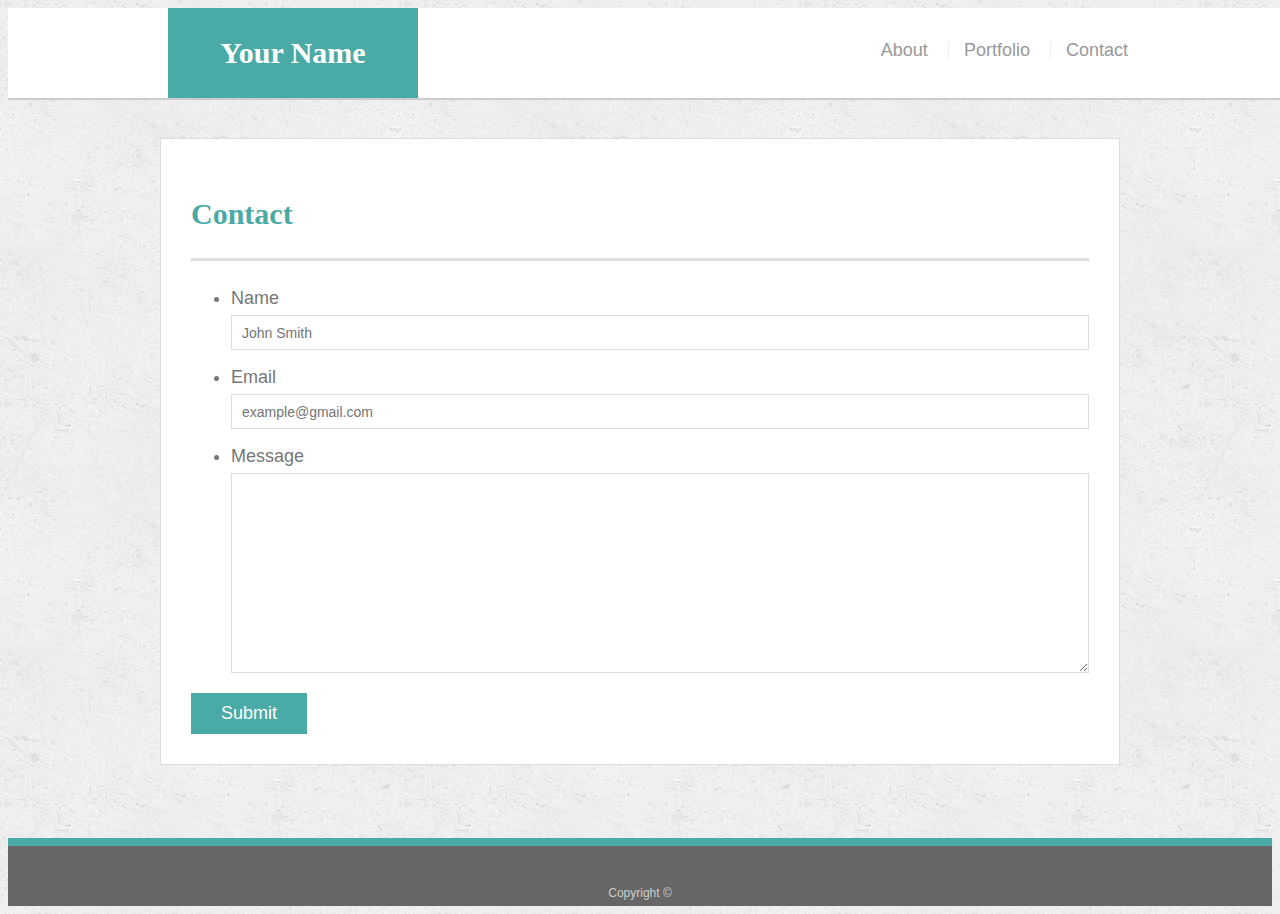
==== contact.html @ a9ac068b "Inital commit" ====
<!doctype html>
<html lang="en-us">

<head>
  <meta charset="UTF-8">
  <title>Contact | Your Name</title>
  <link rel="stylesheet" type="text/css" href="assets/css/style.css">
  <meta name="viewport" content="width=device-width, initial-scale=1">
</head>

<body>

  <header id="masthead">
    <div class="container">
      <a href="index.html" id="logo">Your Name</a>
      <nav>
        <a href="index.html">About</a>
        <a href="portfolio.html">Portfolio</a>
        <a href="contact.html">Contact</a>
      </nav>
    </div>
  </header>

  <div id="main-container" class="container">
    <section class="main-section">
      <h1>Contact</h1>

      <form id="contact-form">
        <ul>
          <li>
            <label for="name">Name</label>
            <input type="text" id="name" name="name" placeholder="John Smith" required="required">
          </li>
          <li>
            <label for="email">Email</label>
            <input type="email" id="email" name="email" placeholder="example@gmail.com" required="required">
          </li>
          <li>
            <label for="message">Message</label>
            <textarea id="message" name="message" required="required"></textarea>
          </li>
        </ul>
        <input type="submit">
      </form>

    </section>

  </div>

  <footer>
    <div class="container">
      Copyright &copy; 
    </div>
  </footer>
</body>

</html>
---- assets/css/style.css ----
body {
  font-family: Arial, "Helvetica Neue", Helvetica, sans-serif;
  font-size: 18px;
  line-height: 34px;
  color: #777777;
  background: url("../images/concrete_seamless.png");
}

* {
  box-sizing: border-box;
}

/* general */

.container {
  width: 100%;
  max-width: 960px;
  margin: 0 auto;
  clear: both;
}

h1,
h2,
h3,
p {
  margin-bottom: 20px;
}

p:last-child {
  margin-bottom: 0;
}

h1,
h2,
h3 {
  font-family: Georgia, Times, "Times New Roman", serif;
  font-weight: 700;
  color: #4aaaa5;
}

h1 {
  padding-bottom: 20px;
  font-size: 30px;
  line-height: 49px;
  border-bottom: 3px solid #dddddd;
}

h2,
h3 {
  font-size: 22px;
}

/* header */

#masthead {
  position: fixed;
  z-index: 99;
  width: 100%;
  margin: 0 0 30px;
  overflow: auto;
  color: #ffffff;
  background: #ffffff;
  border-bottom: 2px solid #cccccc;
}

#logo {
  float: left;
  width: 250px;
  height: 90px;
  font-family: Georgia, Times, "Times New Roman", serif;
  font-size: 30px;
  font-weight: 700;
  line-height: 90px;
  color: #ffffff;
  text-align: center;
  text-decoration: none;
  background: #4aaaa5;
}

nav {
  float: right;
  margin-top: 25px;
}

nav a {
  display: inline-block;
  padding-left: 15px;
  margin-left: 15px;
  line-height: 18px;
  color: #999;
  text-decoration: none;
  border-left: 1px solid #efefef;
}

nav a:first-child {
  border-left: 0 none;
}

/* footer */

footer {
  padding: 30px 0;
  clear: both;
  font-size: 12px;
  color: #ffffff;
  color: #cccccc;
  text-align: center;
  background: #666666;
  border-top: 8px solid #4aaaa5;
  height: 50px;
}

h3, h2 {
  padding-bottom: 20px;
  margin-bottom: 15px;
  line-height: 22px;
  border-bottom: 2px solid #eeeeee;
}

/* main */

#main-container {
  padding-top: 130px;
  min-height: calc(100vh - 70px);
}

.main-section {
  float: left;
  width: 100%;
  max-width: 960px;
  padding: 30px;
  margin: 0 0 40px;
  background: #ffffff;
  border: 1px solid #dddddd;
}

/* portfolio page */

.work {
  position: relative;
  float: left;
  width: 274px;
  margin: 20px 0 25px;
  overflow: auto;
}

.work:nth-child(even) {
  margin-right: 40px;
}

.work img {
  width: 100%;
  border: 0 none;
  opacity: 0.8;
}

.work h3 {
  position: absolute;
  bottom: 20px;
  width: 100%;
  padding: 15px;
  margin-bottom: 0;
  font-weight: 300;
  line-height: 30px;
  color: #ffffff;
  text-align: center;
  background: #4aaaa5;
  border-bottom: 0;
}

.auth-image {
  float: left;
  width: 200px;
  height: auto;
  margin-top: 10px;
  margin-right: 25px;
}

/* contact page */

#contact-form ul {
  margin-bottom: 20px;
}

#contact-form li {
  margin-bottom: 10px;
}

label,
input[type=text],
input[type=email],
textarea {
  display: block;
  width: 100%;
}

input[type=text],
input[type=email],
textarea {
  height: 35px;
  padding: 0 10px;
  font-size: 14px;
  border: 1px solid #dddddd;
}

textarea {
  height: 200px;
}

input[type=submit] {
  padding: 10px 30px;
  font-size: 18px;
  color: #ffffff;
  cursor: pointer;
  background: #4aaaa5;
  border: 0 none;
}


/* Media Queries for making this responsive */

@media screen and (max-width: 980px) {
  /* The main-container color will be pink */
  #main-container{
    background-color: pink;
  }

}

@media screen and (max-width: 768px) {
  /* The main-container color will be pink */
  #main-container{
    background-color:blue;
  }

}

@media screen and (max-width: 640px) {
  /* The main-container color will be pink */
  #main-container{
    background-color: red;

  }

  nav { width: 100%;
        text-align: center;

  }

  #logo { width:100%;

  }

  #masthead { position: static;
    margin-bottom: 10px;

  }

  .work { width: 100%;

  }

}
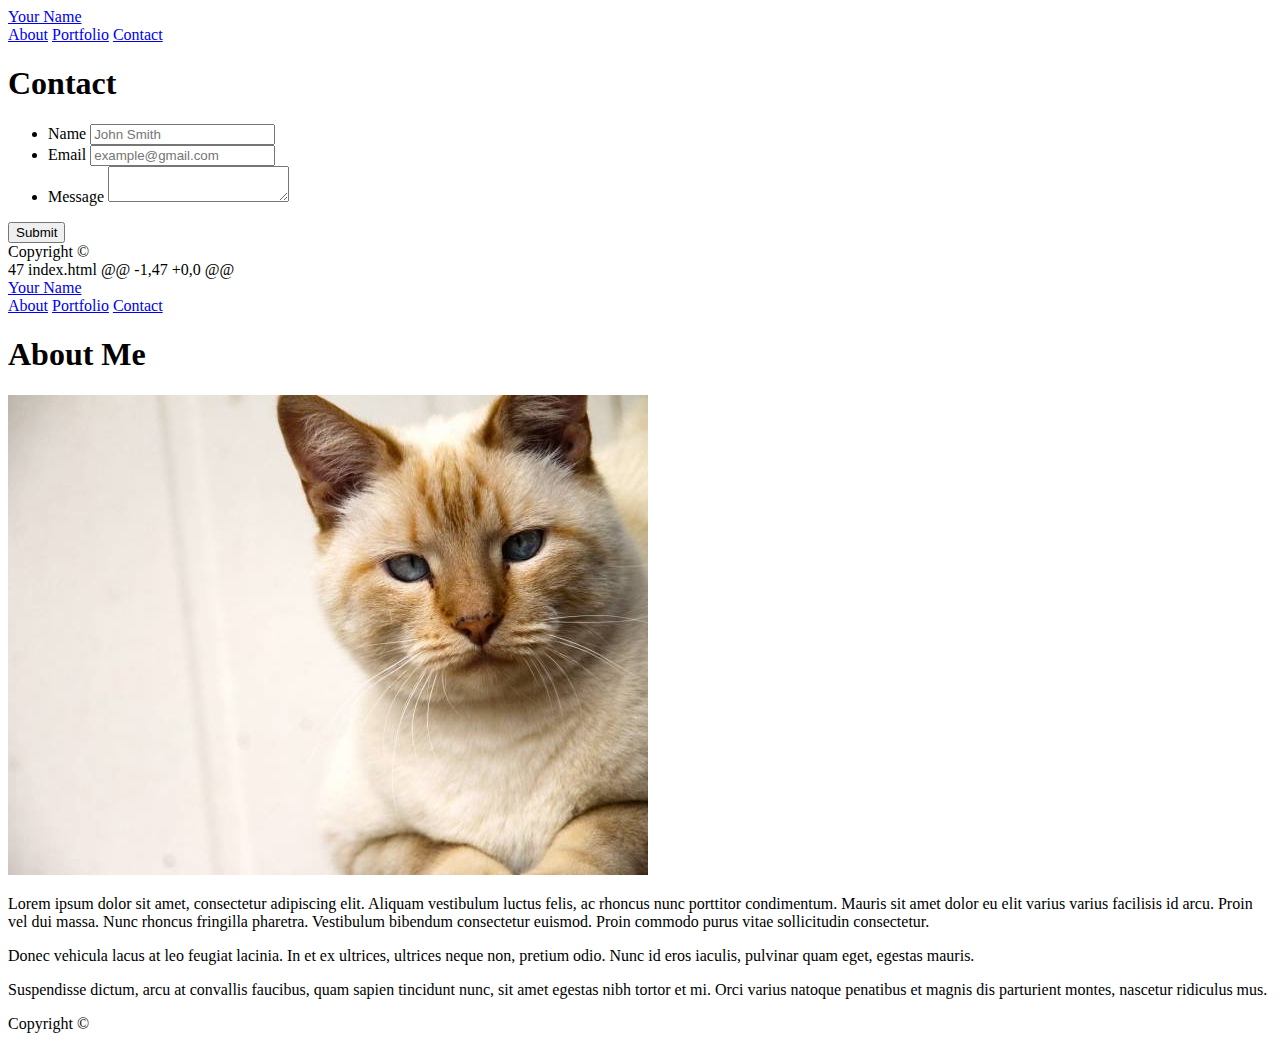
==== commit 168356a9: "Added contact.html and portfolio.html" ====
--- a/contact.html
+++ b/contact.html
@@ -55,3 +55,52 @@
 </body>
 
 </html>
+  47  index.html 
+@@ -1,47 +0,0 @@
+<!doctype html>
+<html lang="en-us">
+
+<head>
+  <meta charset="UTF-8">
+  <title>About | Your Name</title>
+  <link rel="stylesheet" type="text/css" href="assets/css/style.css">
+  <meta name="viewport" content="width=device-width, initial-scale=1">
+</head>
+
+<body>
+
+  <header id="masthead">
+    <div class="container">
+      <a href="index.html" id="logo">Your Name</a>
+      <nav>
+        <a href="index.html">About</a>
+        <a href="portfolio.html">Portfolio</a>
+        <a href="contact.html">Contact</a>
+      </nav>
+    </div>
+  </header>
+
+  <div id="main-container" class="container">
+    <section class="main-section">
+      <h1>About Me</h1>
+
+      <img src="assets/images/cat.jpg" class="auth-image" alt="Your Name">
+
+      <p>Lorem ipsum dolor sit amet, consectetur adipiscing elit. Aliquam vestibulum luctus felis, ac rhoncus nunc porttitor condimentum. Mauris sit amet dolor eu elit varius varius facilisis id arcu. Proin vel dui massa. Nunc rhoncus fringilla pharetra. Vestibulum bibendum consectetur euismod. Proin commodo purus vitae sollicitudin consectetur.</p>
+
+      <p>Donec vehicula lacus at leo feugiat lacinia. In et ex ultrices, ultrices neque non, pretium odio. Nunc id eros iaculis, pulvinar quam eget, egestas mauris.</p>
+
+      <p>Suspendisse dictum, arcu at convallis faucibus, quam sapien tincidunt nunc, sit amet egestas nibh tortor et mi. Orci varius natoque penatibus et magnis dis parturient montes, nascetur ridiculus mus.</p>
+
+    </section>
+
+  </div>
+
+  <footer>
+    <div class="container">
+      Copyright &copy; 
+    </div>
+  </footer>
+</body>
+
+</html>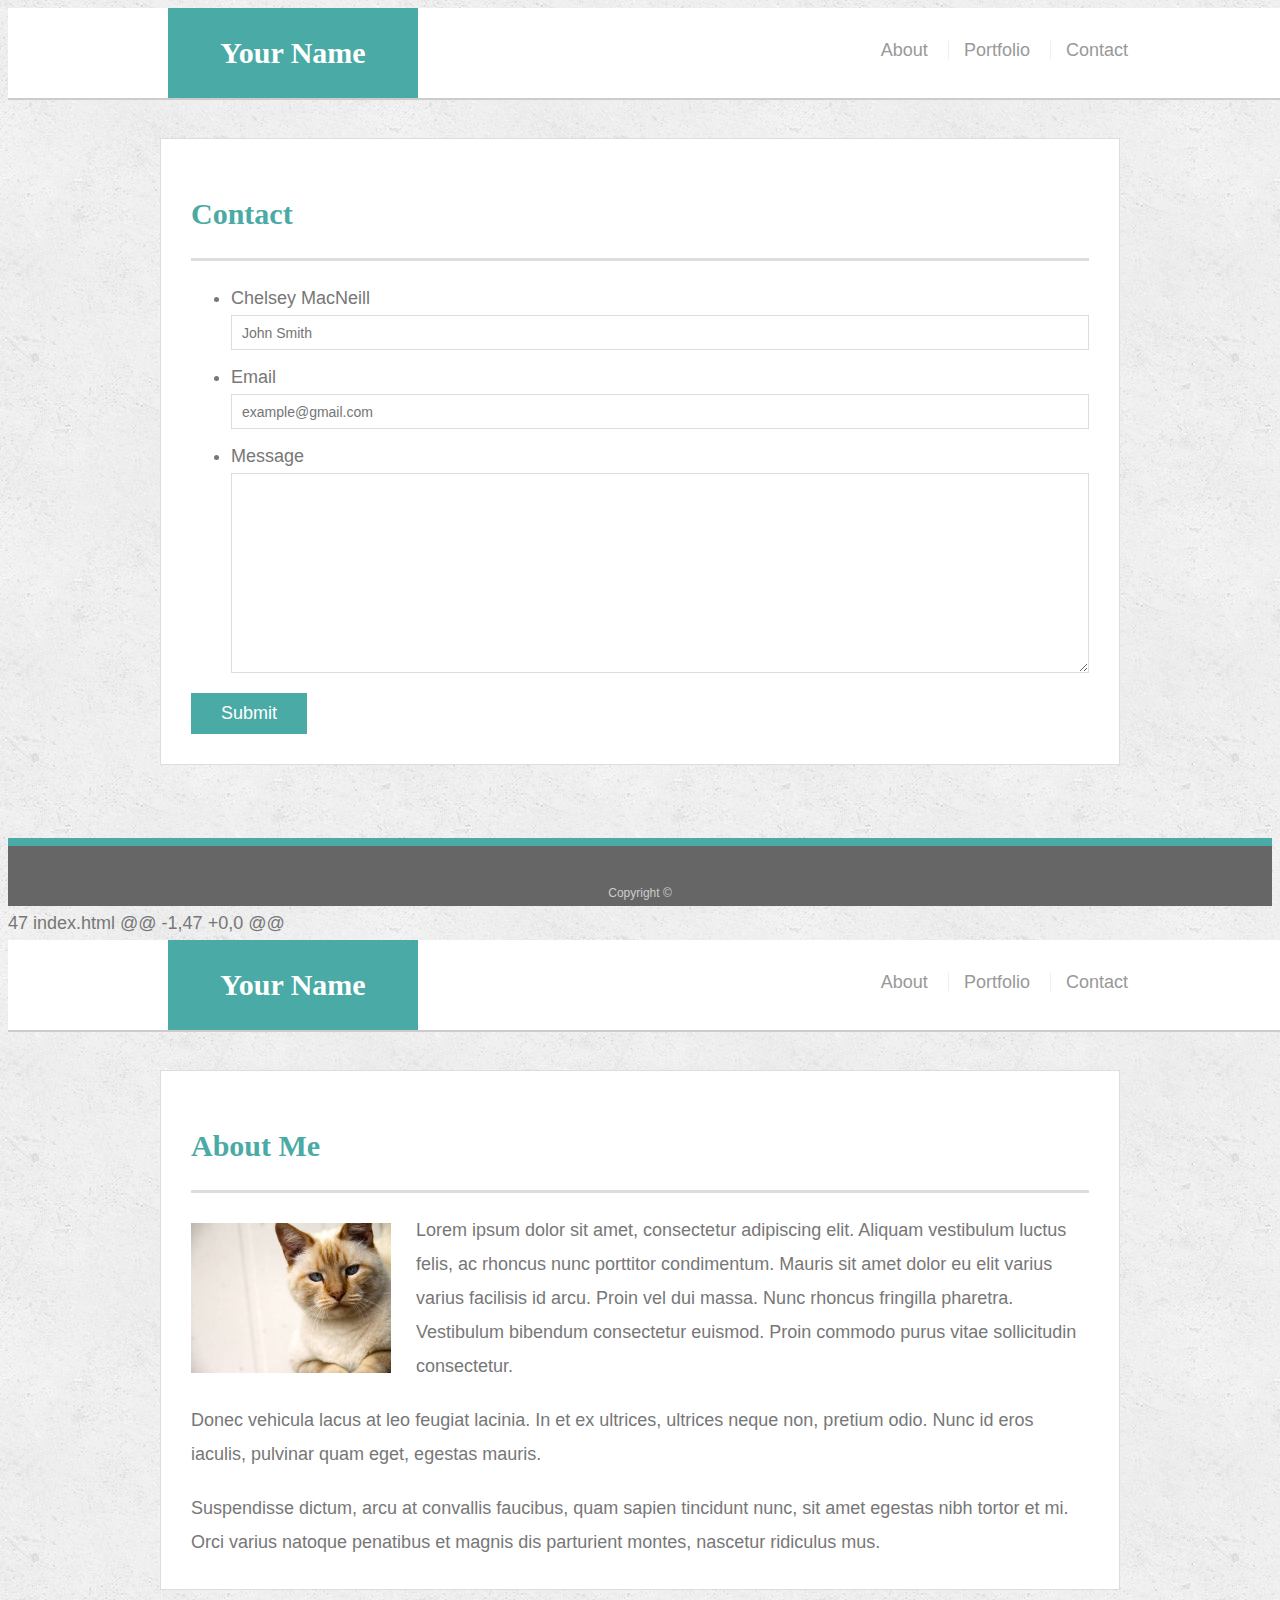
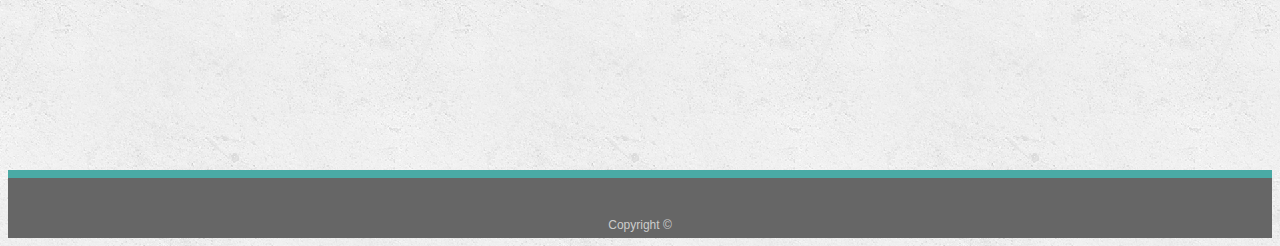
==== commit 66cd1f2d: "Added Liri app to portfolio page" ====
--- a/contact.html
+++ b/contact.html
@@ -28,7 +28,7 @@
       <form id="contact-form">
         <ul>
           <li>
-            <label for="name">Name</label>
+            <label for="name">Chelsey MacNeill </label>
             <input type="text" id="name" name="name" placeholder="John Smith" required="required">
           </li>
           <li>
--- a/assets/css/style.css
+++ b/assets/css/style.css
@@ -0,0 +1,253 @@
+body {
+    font-family: Arial, "Helvetica Neue", Helvetica, sans-serif;
+    font-size: 18px;
+    line-height: 34px;
+    color: #777777;
+    background: url("../images/concrete_seamless.png");
+  }
+  
+  * {
+    box-sizing: border-box;
+  }
+  
+  /* general */
+  
+  .container {
+    width: 100%;
+    max-width: 960px;
+    margin: 0 auto;
+    clear: both;
+  }
+  
+  h1,
+  h2,
+  h3,
+  p {
+    margin-bottom: 20px;
+  }
+  
+  p:last-child {
+    margin-bottom: 0;
+  }
+  
+  h1,
+  h2,
+  h3 {
+    font-family: Georgia, Times, "Times New Roman", serif;
+    font-weight: 700;
+    color: #4aaaa5;
+  }
+  
+  h1 {
+    padding-bottom: 20px;
+    font-size: 30px;
+    line-height: 49px;
+    border-bottom: 3px solid #dddddd;
+  }
+  
+  h2,
+  h3 {
+    font-size: 22px;
+  }
+  
+  /* header */
+  
+  #masthead {
+    position: fixed;
+    z-index: 99;
+    width: 100%;
+    margin: 0 0 30px;
+    overflow: auto;
+    color: #ffffff;
+    background: #ffffff;
+    border-bottom: 2px solid #cccccc;
+  }
+  
+  #logo {
+    float: left;
+    width: 250px;
+    height: 90px;
+    font-family: Georgia, Times, "Times New Roman", serif;
+    font-size: 30px;
+    font-weight: 700;
+    line-height: 90px;
+    color: #ffffff;
+    text-align: center;
+    text-decoration: none;
+    background: #4aaaa5;
+  }
+  
+  nav {
+    float: right;
+    margin-top: 25px;
+  }
+  
+  nav a {
+    display: inline-block;
+    padding-left: 15px;
+    margin-left: 15px;
+    line-height: 18px;
+    color: #999;
+    text-decoration: none;
+    border-left: 1px solid #efefef;
+  }
+  
+  nav a:first-child {
+    border-left: 0 none;
+  }
+  
+  /* footer */
+  
+  footer {
+    padding: 30px 0;
+    clear: both;
+    font-size: 12px;
+    color: #ffffff;
+    color: #cccccc;
+    text-align: center;
+    background: #666666;
+    border-top: 8px solid #4aaaa5;
+    height: 50px;
+  }
+  
+  h3, h2 {
+    padding-bottom: 20px;
+    margin-bottom: 15px;
+    line-height: 22px;
+    border-bottom: 2px solid #eeeeee;
+  }
+  
+  /* main */
+  
+  #main-container {
+    padding-top: 130px;
+    min-height: calc(100vh - 70px);
+  }
+  
+  .main-section {
+    float: left;
+    width: 100%;
+    max-width: 960px;
+    padding: 30px;
+    margin: 0 0 40px;
+    background: #ffffff;
+    border: 1px solid #dddddd;
+  }
+  
+  /* portfolio page */
+  
+  .work {
+    position: relative;
+    float: left;
+    width: 274px;
+    margin: 20px 0 25px;
+    overflow: auto;
+  }
+  
+  .work:nth-child(even) {
+    margin-right: 40px;
+  }
+  
+  .work img {
+    width: 100%;
+    border: 0 none;
+    opacity: 0.8;
+  }
+  
+  .work h3 {
+    position: absolute;
+    bottom: 20px;
+    width: 100%;
+    padding: 15px;
+    margin-bottom: 0;
+    font-weight: 300;
+    line-height: 30px;
+    color: #ffffff;
+    text-align: center;
+    background: #4aaaa5;
+    border-bottom: 0;
+  }
+  
+  .auth-image {
+    float: left;
+    width: 200px;
+    height: auto;
+    margin-top: 10px;
+    margin-right: 25px;
+  }
+  
+  /* contact page */
+  
+  #contact-form ul {
+    margin-bottom: 20px;
+  }
+  
+  #contact-form li {
+    margin-bottom: 10px;
+  }
+  
+  label,
+  input[type=text],
+  input[type=email],
+  textarea {
+    display: block;
+    width: 100%;
+  }
+  
+  input[type=text],
+  input[type=email],
+  textarea {
+    height: 35px;
+    padding: 0 10px;
+    font-size: 14px;
+    border: 1px solid #dddddd;
+  }
+  
+  textarea {
+    height: 200px;
+  }
+  
+  input[type=submit] {
+    padding: 10px 30px;
+    font-size: 18px;
+    color: #ffffff;
+    cursor: pointer;
+    background: #4aaaa5;
+    border: 0 none;
+  }
+  
+  
+  /* Media Queries for making this responsive */
+  
+  @media screen and (max-width: 980px) {
+  
+  }
+  
+  @media screen and (max-width: 768px) {
+  
+  
+  }
+  
+  @media screen and (max-width: 640px) {
+  
+  
+    nav { width: 100%;
+          text-align: center;
+  
+    }
+  
+    #logo { width:100%;
+  
+    }
+  
+    #masthead { position: static;
+      margin-bottom: 10px;
+  
+    }
+  
+    .work { width: 100%;
+  
+    }
+  
+  }
+  --- a/assets/css/style.css
+++ b/assets/css/style.css
@@ -0,0 +1,253 @@
+body {
+    font-family: Arial, "Helvetica Neue", Helvetica, sans-serif;
+    font-size: 18px;
+    line-height: 34px;
+    color: #777777;
+    background: url("../images/concrete_seamless.png");
+  }
+  
+  * {
+    box-sizing: border-box;
+  }
+  
+  /* general */
+  
+  .container {
+    width: 100%;
+    max-width: 960px;
+    margin: 0 auto;
+    clear: both;
+  }
+  
+  h1,
+  h2,
+  h3,
+  p {
+    margin-bottom: 20px;
+  }
+  
+  p:last-child {
+    margin-bottom: 0;
+  }
+  
+  h1,
+  h2,
+  h3 {
+    font-family: Georgia, Times, "Times New Roman", serif;
+    font-weight: 700;
+    color: #4aaaa5;
+  }
+  
+  h1 {
+    padding-bottom: 20px;
+    font-size: 30px;
+    line-height: 49px;
+    border-bottom: 3px solid #dddddd;
+  }
+  
+  h2,
+  h3 {
+    font-size: 22px;
+  }
+  
+  /* header */
+  
+  #masthead {
+    position: fixed;
+    z-index: 99;
+    width: 100%;
+    margin: 0 0 30px;
+    overflow: auto;
+    color: #ffffff;
+    background: #ffffff;
+    border-bottom: 2px solid #cccccc;
+  }
+  
+  #logo {
+    float: left;
+    width: 250px;
+    height: 90px;
+    font-family: Georgia, Times, "Times New Roman", serif;
+    font-size: 30px;
+    font-weight: 700;
+    line-height: 90px;
+    color: #ffffff;
+    text-align: center;
+    text-decoration: none;
+    background: #4aaaa5;
+  }
+  
+  nav {
+    float: right;
+    margin-top: 25px;
+  }
+  
+  nav a {
+    display: inline-block;
+    padding-left: 15px;
+    margin-left: 15px;
+    line-height: 18px;
+    color: #999;
+    text-decoration: none;
+    border-left: 1px solid #efefef;
+  }
+  
+  nav a:first-child {
+    border-left: 0 none;
+  }
+  
+  /* footer */
+  
+  footer {
+    padding: 30px 0;
+    clear: both;
+    font-size: 12px;
+    color: #ffffff;
+    color: #cccccc;
+    text-align: center;
+    background: #666666;
+    border-top: 8px solid #4aaaa5;
+    height: 50px;
+  }
+  
+  h3, h2 {
+    padding-bottom: 20px;
+    margin-bottom: 15px;
+    line-height: 22px;
+    border-bottom: 2px solid #eeeeee;
+  }
+  
+  /* main */
+  
+  #main-container {
+    padding-top: 130px;
+    min-height: calc(100vh - 70px);
+  }
+  
+  .main-section {
+    float: left;
+    width: 100%;
+    max-width: 960px;
+    padding: 30px;
+    margin: 0 0 40px;
+    background: #ffffff;
+    border: 1px solid #dddddd;
+  }
+  
+  /* portfolio page */
+  
+  .work {
+    position: relative;
+    float: left;
+    width: 274px;
+    margin: 20px 0 25px;
+    overflow: auto;
+  }
+  
+  .work:nth-child(even) {
+    margin-right: 40px;
+  }
+  
+  .work img {
+    width: 100%;
+    border: 0 none;
+    opacity: 0.8;
+  }
+  
+  .work h3 {
+    position: absolute;
+    bottom: 20px;
+    width: 100%;
+    padding: 15px;
+    margin-bottom: 0;
+    font-weight: 300;
+    line-height: 30px;
+    color: #ffffff;
+    text-align: center;
+    background: #4aaaa5;
+    border-bottom: 0;
+  }
+  
+  .auth-image {
+    float: left;
+    width: 200px;
+    height: auto;
+    margin-top: 10px;
+    margin-right: 25px;
+  }
+  
+  /* contact page */
+  
+  #contact-form ul {
+    margin-bottom: 20px;
+  }
+  
+  #contact-form li {
+    margin-bottom: 10px;
+  }
+  
+  label,
+  input[type=text],
+  input[type=email],
+  textarea {
+    display: block;
+    width: 100%;
+  }
+  
+  input[type=text],
+  input[type=email],
+  textarea {
+    height: 35px;
+    padding: 0 10px;
+    font-size: 14px;
+    border: 1px solid #dddddd;
+  }
+  
+  textarea {
+    height: 200px;
+  }
+  
+  input[type=submit] {
+    padding: 10px 30px;
+    font-size: 18px;
+    color: #ffffff;
+    cursor: pointer;
+    background: #4aaaa5;
+    border: 0 none;
+  }
+  
+  
+  /* Media Queries for making this responsive */
+  
+  @media screen and (max-width: 980px) {
+  
+  }
+  
+  @media screen and (max-width: 768px) {
+  
+  
+  }
+  
+  @media screen and (max-width: 640px) {
+  
+  
+    nav { width: 100%;
+          text-align: center;
+  
+    }
+  
+    #logo { width:100%;
+  
+    }
+  
+    #masthead { position: static;
+      margin-bottom: 10px;
+  
+    }
+  
+    .work { width: 100%;
+  
+    }
+  
+  }
+  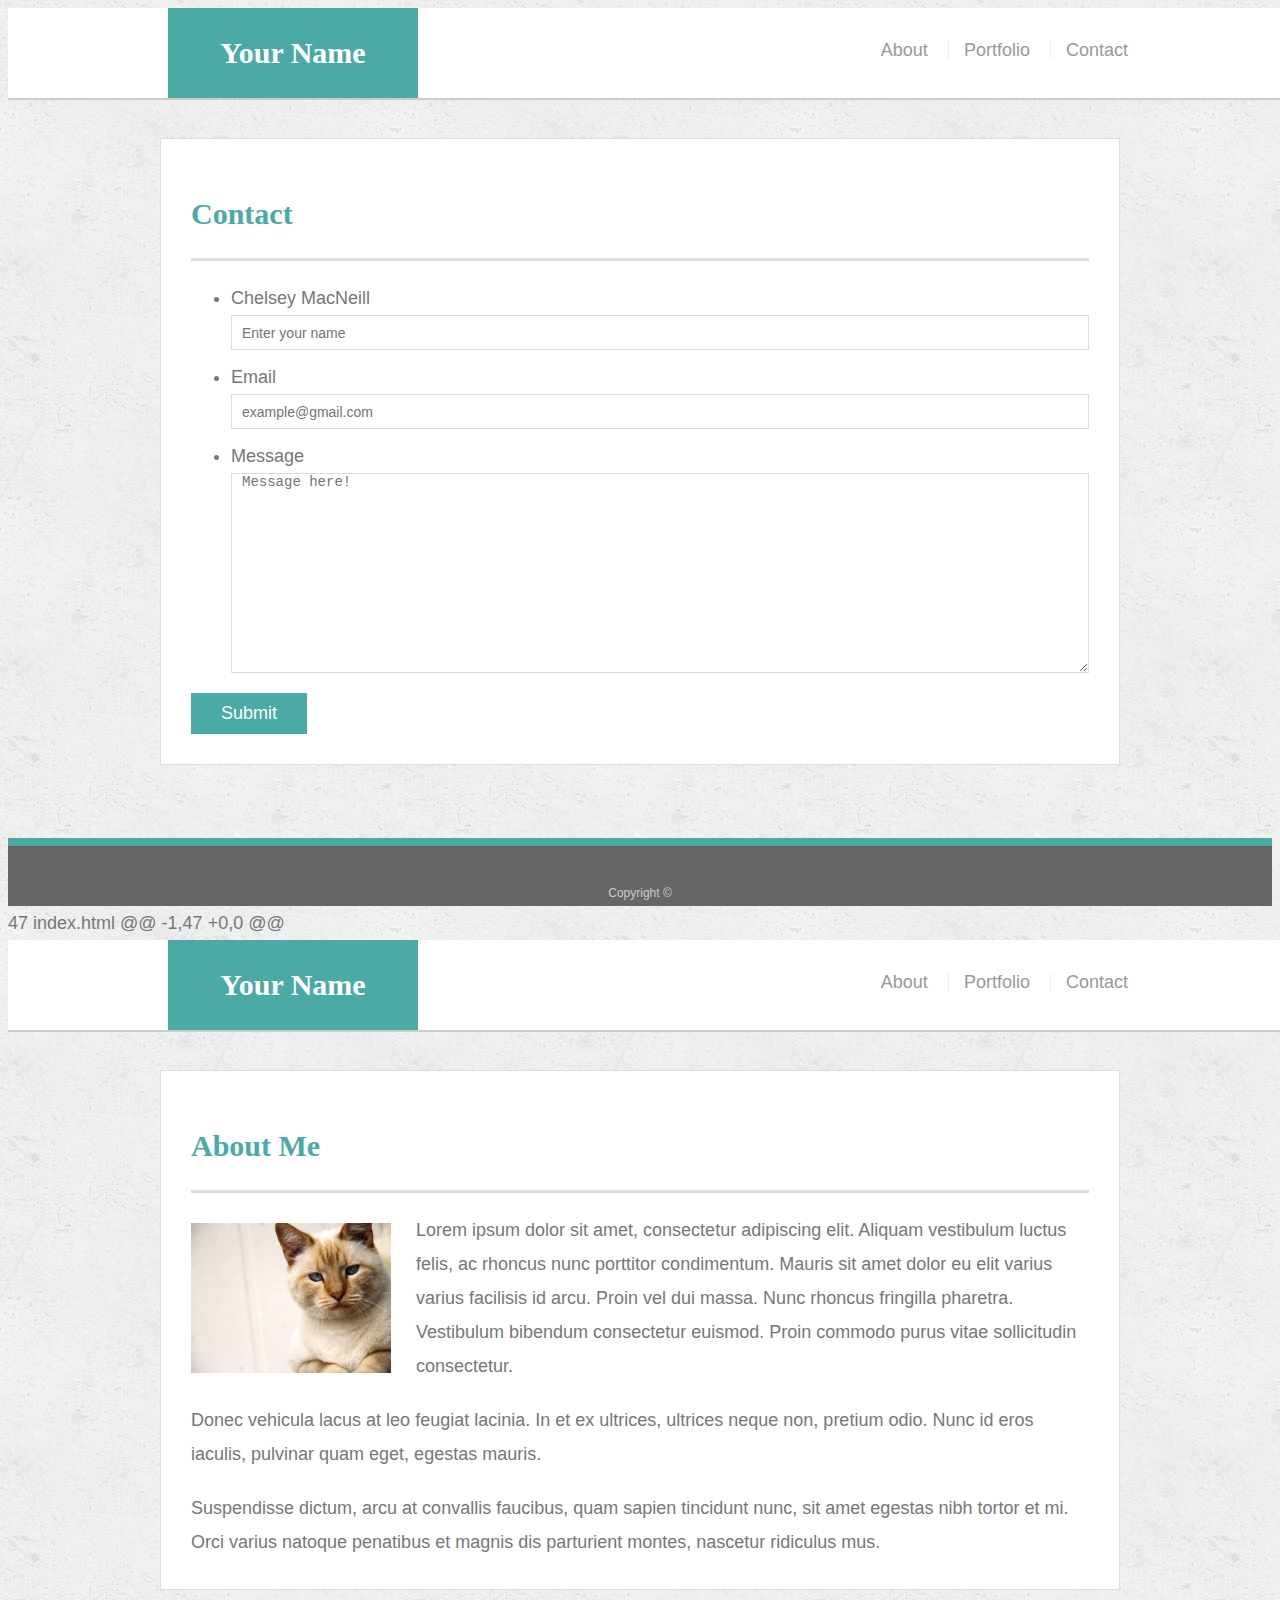
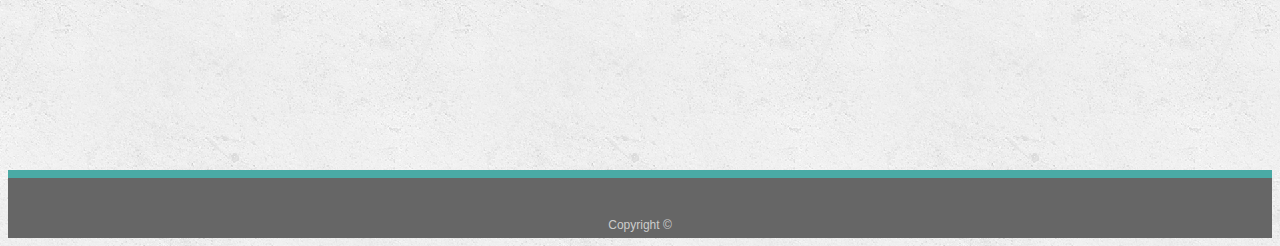
==== commit 3fcf0d52: "Adding new links to projects" ====
--- a/contact.html
+++ b/contact.html
@@ -29,7 +29,7 @@
         <ul>
           <li>
             <label for="name">Chelsey MacNeill </label>
-            <input type="text" id="name" name="name" placeholder="John Smith" required="required">
+            <input type="text" id="name" name="name" placeholder="Enter your name" required="required">
           </li>
           <li>
             <label for="email">Email</label>
@@ -37,7 +37,7 @@
           </li>
           <li>
             <label for="message">Message</label>
-            <textarea id="message" name="message" required="required"></textarea>
+            <textarea id="message" name="message" placeholder="Message here!" required="required"></textarea>
           </li>
         </ul>
         <input type="submit">
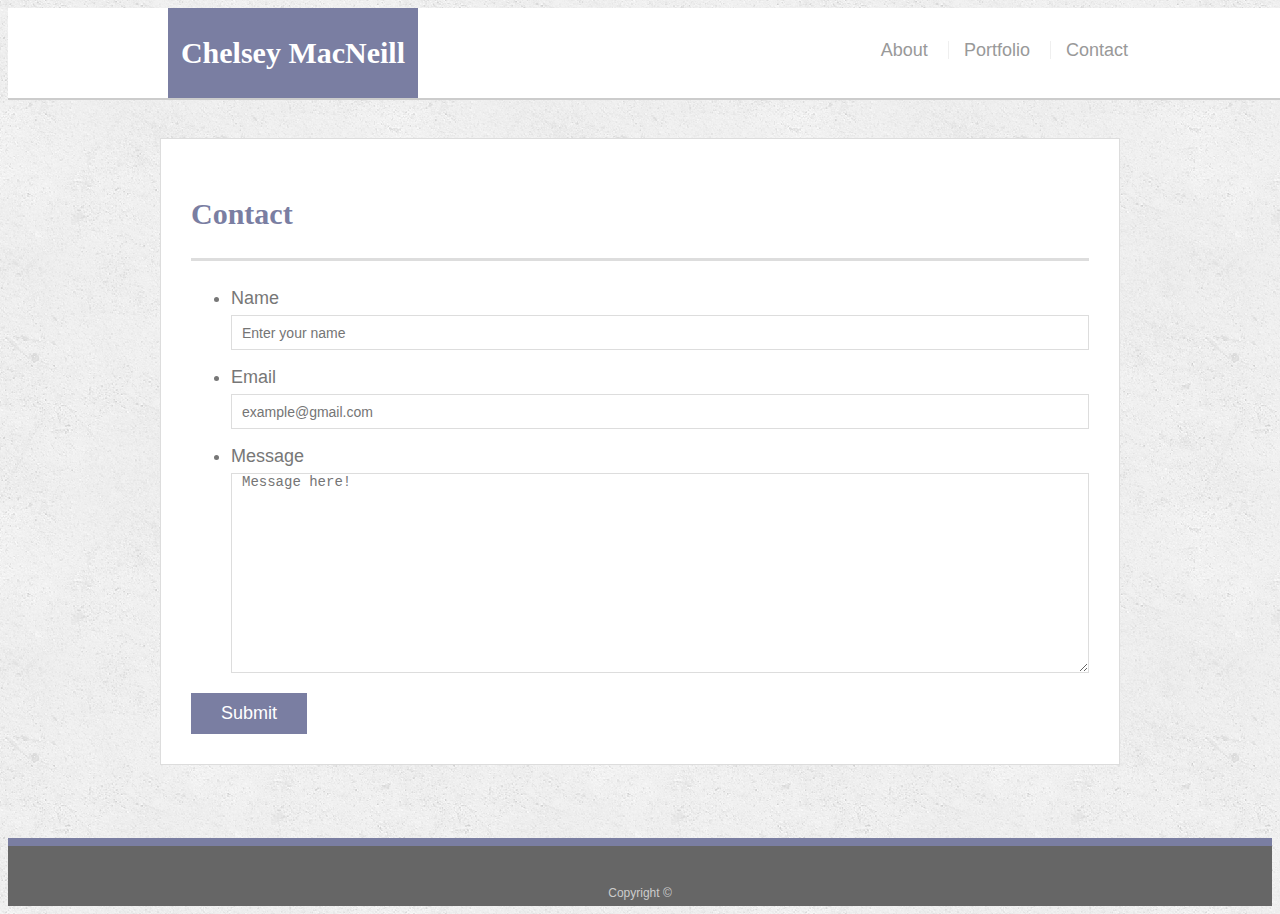
==== commit 13621de5: "Changing color scheme" ====
--- a/contact.html
+++ b/contact.html
@@ -3,7 +3,7 @@
 
 <head>
   <meta charset="UTF-8">
-  <title>Contact | Your Name</title>
+  <title>Contact | Chelsey MacNeill </title>
   <link rel="stylesheet" type="text/css" href="assets/css/style.css">
   <meta name="viewport" content="width=device-width, initial-scale=1">
 </head>
@@ -12,7 +12,7 @@
 
   <header id="masthead">
     <div class="container">
-      <a href="index.html" id="logo">Your Name</a>
+      <a href="index.html" id="logo"> Chelsey MacNeill </a>
       <nav>
         <a href="index.html">About</a>
         <a href="portfolio.html">Portfolio</a>
@@ -28,7 +28,7 @@
       <form id="contact-form">
         <ul>
           <li>
-            <label for="name">Chelsey MacNeill </label>
+            <label for="name"> Name </label>
             <input type="text" id="name" name="name" placeholder="Enter your name" required="required">
           </li>
           <li>
@@ -54,53 +54,3 @@
   </footer>
 </body>
 
-</html>
-  47  index.html 
-@@ -1,47 +0,0 @@
-<!doctype html>
-<html lang="en-us">
-
-<head>
-  <meta charset="UTF-8">
-  <title>About | Your Name</title>
-  <link rel="stylesheet" type="text/css" href="assets/css/style.css">
-  <meta name="viewport" content="width=device-width, initial-scale=1">
-</head>
-
-<body>
-
-  <header id="masthead">
-    <div class="container">
-      <a href="index.html" id="logo">Your Name</a>
-      <nav>
-        <a href="index.html">About</a>
-        <a href="portfolio.html">Portfolio</a>
-        <a href="contact.html">Contact</a>
-      </nav>
-    </div>
-  </header>
-
-  <div id="main-container" class="container">
-    <section class="main-section">
-      <h1>About Me</h1>
-
-      <img src="assets/images/cat.jpg" class="auth-image" alt="Your Name">
-
-      <p>Lorem ipsum dolor sit amet, consectetur adipiscing elit. Aliquam vestibulum luctus felis, ac rhoncus nunc porttitor condimentum. Mauris sit amet dolor eu elit varius varius facilisis id arcu. Proin vel dui massa. Nunc rhoncus fringilla pharetra. Vestibulum bibendum consectetur euismod. Proin commodo purus vitae sollicitudin consectetur.</p>
-
-      <p>Donec vehicula lacus at leo feugiat lacinia. In et ex ultrices, ultrices neque non, pretium odio. Nunc id eros iaculis, pulvinar quam eget, egestas mauris.</p>
-
-      <p>Suspendisse dictum, arcu at convallis faucibus, quam sapien tincidunt nunc, sit amet egestas nibh tortor et mi. Orci varius natoque penatibus et magnis dis parturient montes, nascetur ridiculus mus.</p>
-
-    </section>
-
-  </div>
-
-  <footer>
-    <div class="container">
-      Copyright &copy; 
-    </div>
-  </footer>
-</body>
-
-</html>--- a/assets/css/style.css
+++ b/assets/css/style.css
@@ -35,7 +35,7 @@
   h3 {
     font-family: Georgia, Times, "Times New Roman", serif;
     font-weight: 700;
-    color: #4aaaa5;
+    color: #7a7ea2;
   }
   
   h1 {
@@ -74,7 +74,7 @@
     color: #ffffff;
     text-align: center;
     text-decoration: none;
-    background: #4aaaa5;
+    background: #7a7ea2;
   }
   
   nav {
@@ -106,7 +106,7 @@
     color: #cccccc;
     text-align: center;
     background: #666666;
-    border-top: 8px solid #4aaaa5;
+    border-top: 8px solid #7a7ea2;
     height: 50px;
   }
   
@@ -164,7 +164,7 @@
     line-height: 30px;
     color: #ffffff;
     text-align: center;
-    background: #4aaaa5;
+    background: #a4a6c5;
     border-bottom: 0;
   }
   
@@ -212,7 +212,7 @@
     font-size: 18px;
     color: #ffffff;
     cursor: pointer;
-    background: #4aaaa5;
+    background: #7a7ea2;
     border: 0 none;
   }
   
